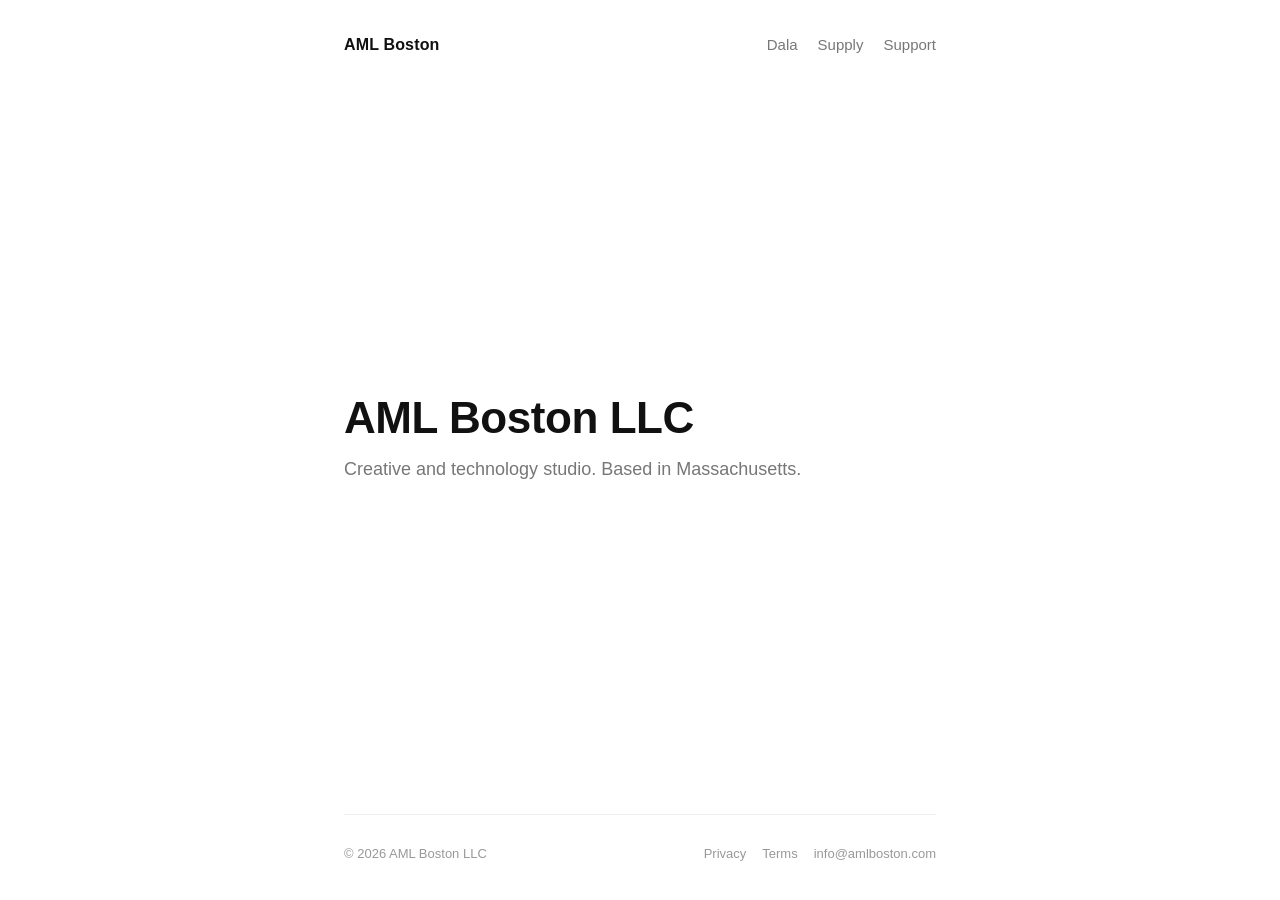
==== index.html @ f733d956 "Minimal redesign: plain home page, short Dala and Supply pages, remove unused assets Co-Authored-By:" ====
<!DOCTYPE html>
<html lang="en">
<head>
<meta charset="utf-8">
<meta name="viewport" content="width=device-width, initial-scale=1">
<title>AML Boston LLC</title>
<meta name="description" content="AML Boston LLC. Creative and technology studio based in Massachusetts.">
<link rel="icon" href="favicon.svg" type="image/svg+xml">
<link rel="stylesheet" href="style.css">
</head>
<body>
<div class="wrap">
<header>
<a class="name" href="./">AML Boston</a>
<nav><a href="dala.html">Dala</a><a href="supply.html">Supply</a><a href="support.html">Support</a></nav>
</header>
<main class="home">
<h1>AML Boston LLC</h1>
<p>Creative and technology studio. Based in Massachusetts.</p>
</main>
<footer>
<span>&copy; 2026 AML Boston LLC</span>
<nav><a href="privacy.html">Privacy</a><a href="terms.html">Terms</a><a href="mailto:info@amlboston.com">info@amlboston.com</a></nav>
</footer>
</div>
</body>
</html>
---- style.css ----
*{box-sizing:border-box}
html{-webkit-text-size-adjust:100%}
body{margin:0;background:#fff;color:#111;font:16px/1.65 -apple-system,BlinkMacSystemFont,"Helvetica Neue",Helvetica,Arial,sans-serif;-webkit-font-smoothing:antialiased}
a{color:inherit;text-decoration:underline;text-decoration-color:#ccc;text-underline-offset:3px}
a:hover{text-decoration-color:#111}
.wrap{max-width:640px;margin:0 auto;padding:0 24px;min-height:100vh;display:flex;flex-direction:column}
header{display:flex;justify-content:space-between;align-items:baseline;padding:32px 0;gap:16px;flex-wrap:wrap}
header .name{font-weight:600;text-decoration:none;letter-spacing:.01em}
nav{display:flex;gap:20px;font-size:15px}
nav a{text-decoration:none;color:#777}
nav a:hover,nav a[aria-current]{color:#111}
main{flex:1;padding:48px 0 64px}
h1{font-size:28px;font-weight:600;line-height:1.25;margin:0 0 8px;letter-spacing:-.01em}
h2{font-size:17px;font-weight:600;margin:36px 0 6px}
p{margin:0 0 14px;color:#333}
.muted{color:#777}
.small{font-size:14px}
.home{display:flex;flex-direction:column;justify-content:center}
.home h1{font-size:clamp(32px,6vw,44px);margin-bottom:10px}
.home p{font-size:18px;color:#777}
footer{display:flex;justify-content:space-between;flex-wrap:wrap;gap:12px;padding:28px 0 36px;border-top:1px solid #eee;font-size:13px;color:#999}
footer nav{gap:16px;font-size:13px}
footer nav a{color:#999}
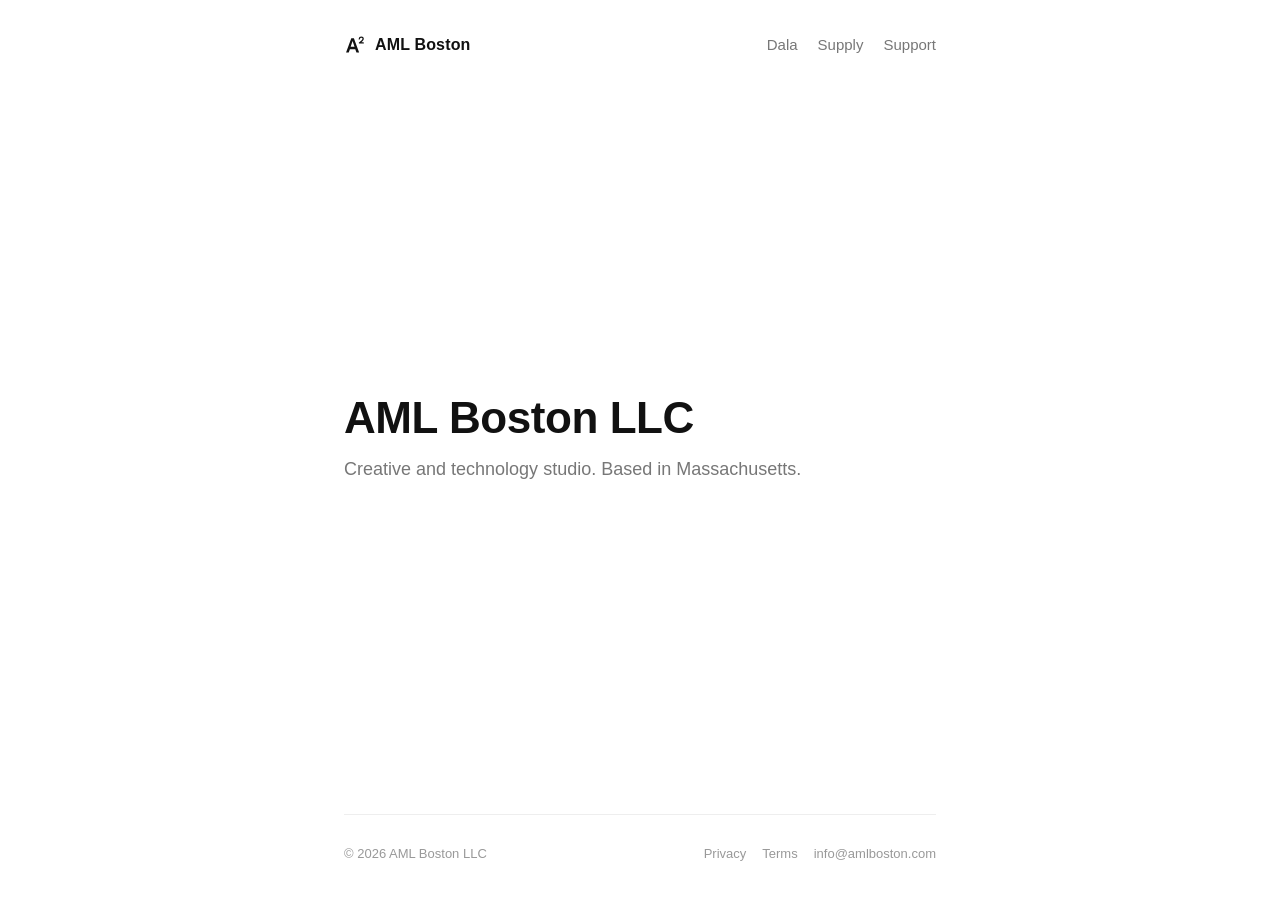
==== commit bf5366a4: "Add A² logo to header and favicon Co-Authored-By: Claude Opus 5.5 <noreply@anthropic.com> Claude-Ses" ====
--- a/index.html
+++ b/index.html
@@ -11,7 +11,7 @@
 <body>
 <div class="wrap">
 <header>
-<a class="name" href="./">AML Boston</a>
+<a class="name" href="./"><svg class="mark" aria-hidden="true" width="22" height="22" xmlns="http://www.w3.org/2000/svg" viewBox="0 0 32 32" fill="none"> <path fill="currentColor" fill-rule="evenodd" d="M3 27 L10.6 6 H14.4 L22 27 H18.1 L16.4 22 H8.6 L6.9 27 Z M9.7 18.6 H15.3 L12.5 10.2 Z"/> <path transform="translate(-1.4 0)" stroke="currentColor" stroke-width="1.9" stroke-linecap="round" stroke-linejoin="round" d="M23.6 7.2 C23.8 5.4 25.1 4.5 26.6 4.5 C28.2 4.5 29.3 5.6 29.3 7 C29.3 8.3 28.5 9.1 27.3 10.1 L23.8 13 H29.4"/></svg>AML Boston</a>
 <nav><a href="dala.html">Dala</a><a href="supply.html">Supply</a><a href="support.html">Support</a></nav>
 </header>
 <main class="home">
--- a/style.css
+++ b/style.css
@@ -4,8 +4,9 @@
 a{color:inherit;text-decoration:underline;text-decoration-color:#ccc;text-underline-offset:3px}
 a:hover{text-decoration-color:#111}
 .wrap{max-width:640px;margin:0 auto;padding:0 24px;min-height:100vh;display:flex;flex-direction:column}
-header{display:flex;justify-content:space-between;align-items:baseline;padding:32px 0;gap:16px;flex-wrap:wrap}
-header .name{font-weight:600;text-decoration:none;letter-spacing:.01em}
+header{display:flex;justify-content:space-between;align-items:center;padding:32px 0;gap:16px;flex-wrap:wrap}
+header .name{font-weight:600;text-decoration:none;letter-spacing:.01em;display:flex;align-items:center;gap:9px}
+.mark{display:block;color:#111}
 nav{display:flex;gap:20px;font-size:15px}
 nav a{text-decoration:none;color:#777}
 nav a:hover,nav a[aria-current]{color:#111}
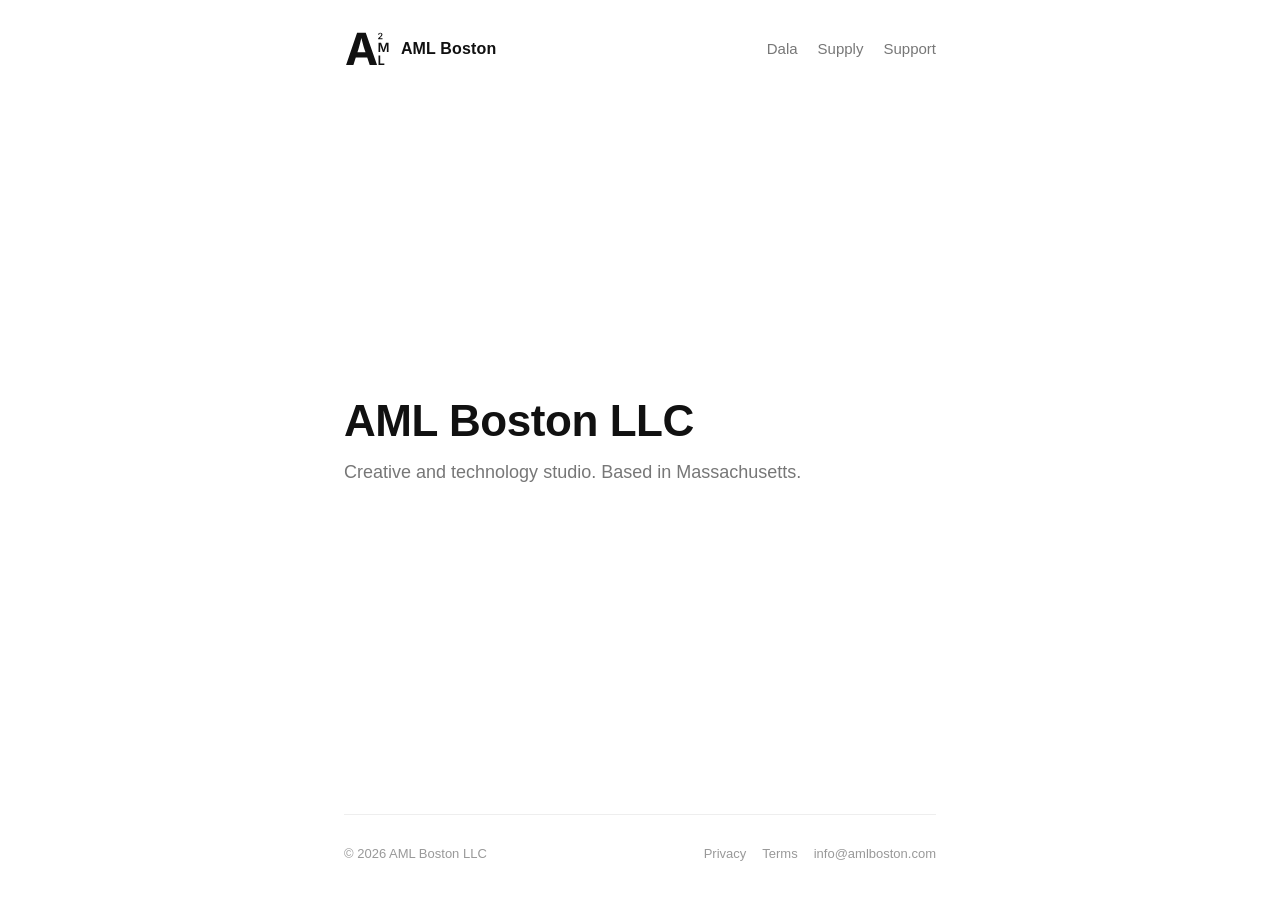
==== commit c50fb9d2: "New A²ML logo: shared A with stacked 2/M/L; matching app-style favicon Co-Authored-By: Claude Opus 5" ====
--- a/index.html
+++ b/index.html
@@ -11,7 +11,7 @@
 <body>
 <div class="wrap">
 <header>
-<a class="name" href="./"><svg class="mark" aria-hidden="true" width="22" height="22" xmlns="http://www.w3.org/2000/svg" viewBox="0 0 32 32" fill="none"> <path fill="currentColor" fill-rule="evenodd" d="M3 27 L10.6 6 H14.4 L22 27 H18.1 L16.4 22 H8.6 L6.9 27 Z M9.7 18.6 H15.3 L12.5 10.2 Z"/> <path transform="translate(-1.4 0)" stroke="currentColor" stroke-width="1.9" stroke-linecap="round" stroke-linejoin="round" d="M23.6 7.2 C23.8 5.4 25.1 4.5 26.6 4.5 C28.2 4.5 29.3 5.6 29.3 7 C29.3 8.3 28.5 9.1 27.3 10.1 L23.8 13 H29.4"/></svg>AML Boston</a>
+<a class="name" href="./"><svg class="mark" aria-hidden="true" height="34" xmlns="http://www.w3.org/2000/svg" viewBox="2 14 93 66"><path fill="#111" d="M6.0576171875 78.02199999999999H20.208984375L24.8701171875 63.49270312499999H47.083984375L51.9130859375 78.02199999999999H66.1484375L44.228515625 15.453640624999991H27.431640625ZM28.0615234375 53.45657031249999 29.8671875 47.82961718749999C31.7568359375 41.53078906249999 33.6044921875 34.09817187499999 35.7041015625 25.48977343749999C37.8876953125 34.01418749999999 39.861328125 41.40481249999999 41.876953125 47.82961718749999L43.7666015625 53.45657031249999Z"/><path fill="#111" d="M68.318359375 27.859H76.77685546875V26.00792578125H71.3896484375V25.9166171875L73.53955078125 23.7252109375C75.955078125 21.39269140625 76.59423828125 20.28038671875 76.59423828125 18.9107578125C76.59423828125 16.84386328125 74.91748046875 15.324820312500002 72.435546875 15.324820312500002C69.98681640625 15.324820312500002 68.251953125 16.8521640625 68.251953125 19.192984375H70.36865234375C70.36865234375 17.92296484375 71.16552734375 17.134390625 72.41064453125 17.134390625C73.5810546875 17.134390625 74.4609375 17.85655859375 74.4609375 19.01866796875C74.4609375 20.06456640625 73.8134765625 20.81163671875 72.60986328125 22.04015234375L68.318359375 26.26525Z"/><path fill="#111" d="M69.037109375 52.9405H72.2353515625V43.7608125C72.2353515625 42.38141796875 72.162109375 39.86676953125 72.11328125 37.80378125C72.78466796875 40.14753125 73.51708984375 42.57673046875 73.9443359375 43.7608125L77.35009765625 52.9405H80.12109375L83.47802734375 43.7608125C83.9052734375 42.540109375 84.67431640625 40.03766796875 85.296875 37.706125C85.26025390625 39.86676953125 85.18701171875 42.40583203125 85.18701171875 43.7608125V52.9405H88.43408203125V34.7520234375H83.5146484375L80.0966796875 44.13923046875C79.74267578125 45.22565625 79.18115234375 47.47175 78.75390625 49.26618359375C78.3388671875 47.4473359375 77.76513671875 45.21344921875 77.39892578125 44.13923046875L73.9443359375 34.7520234375H69.037109375Z"/><path fill="#111" d="M69.037109375 78.02199999999999H80.32861328125V75.27541796874999H72.29638671875V59.83352343749999H69.037109375Z"/></svg>AML Boston</a>
 <nav><a href="dala.html">Dala</a><a href="supply.html">Supply</a><a href="support.html">Support</a></nav>
 </header>
 <main class="home">
--- a/style.css
+++ b/style.css
@@ -6,7 +6,7 @@
 .wrap{max-width:640px;margin:0 auto;padding:0 24px;min-height:100vh;display:flex;flex-direction:column}
 header{display:flex;justify-content:space-between;align-items:center;padding:32px 0;gap:16px;flex-wrap:wrap}
 header .name{font-weight:600;text-decoration:none;letter-spacing:.01em;display:flex;align-items:center;gap:9px}
-.mark{display:block;color:#111}
+.mark{display:block;width:auto}
 nav{display:flex;gap:20px;font-size:15px}
 nav a{text-decoration:none;color:#777}
 nav a:hover,nav a[aria-current]{color:#111}
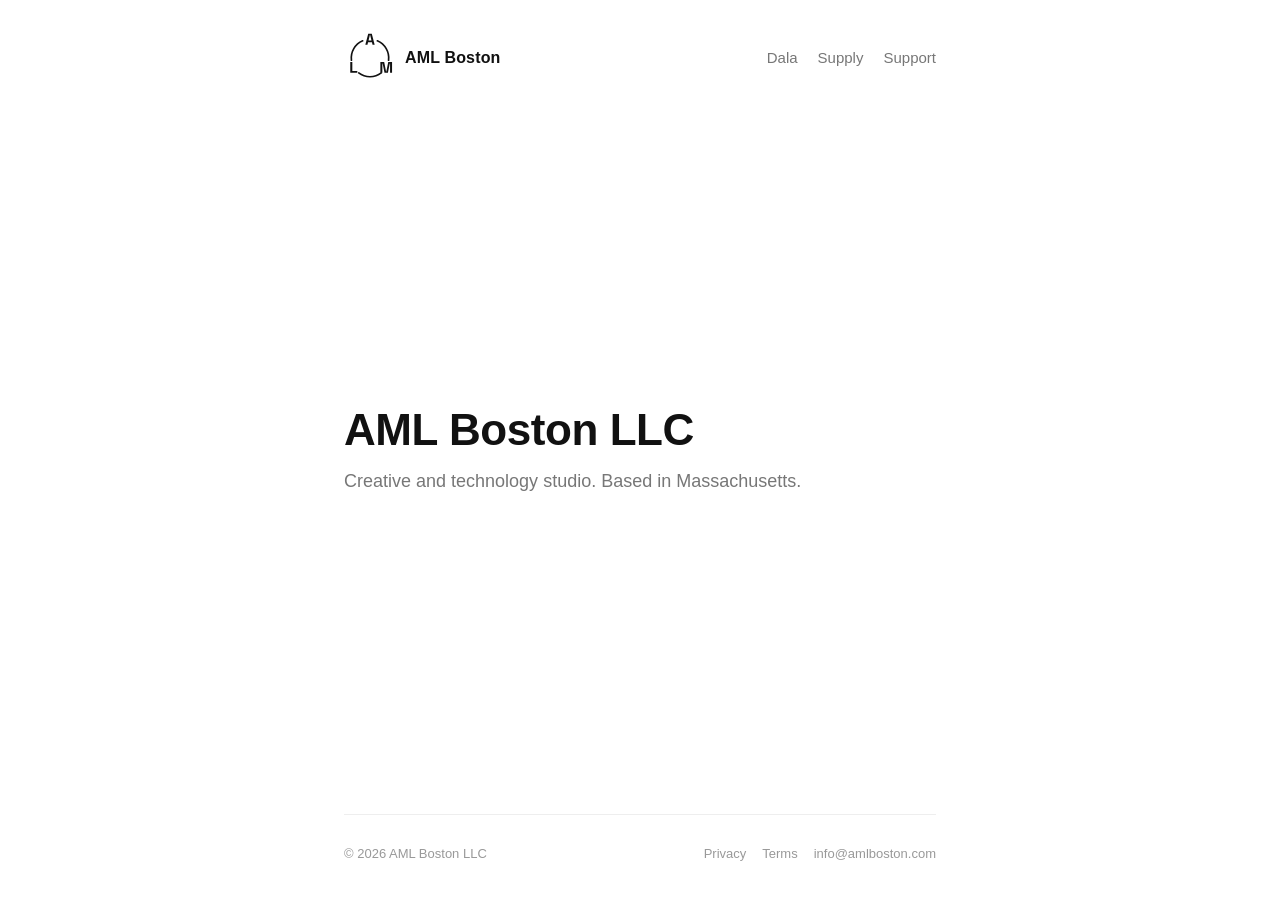
==== commit 410a3364: "Circular AML logo: A, M, L on a ring (reads AM one way, AL the other) Co-Authored-By: Claude Opus 5." ====
--- a/index.html
+++ b/index.html
@@ -11,7 +11,7 @@
 <body>
 <div class="wrap">
 <header>
-<a class="name" href="./"><svg class="mark" aria-hidden="true" height="34" xmlns="http://www.w3.org/2000/svg" viewBox="2 14 93 66"><path fill="#111" d="M6.0576171875 78.02199999999999H20.208984375L24.8701171875 63.49270312499999H47.083984375L51.9130859375 78.02199999999999H66.1484375L44.228515625 15.453640624999991H27.431640625ZM28.0615234375 53.45657031249999 29.8671875 47.82961718749999C31.7568359375 41.53078906249999 33.6044921875 34.09817187499999 35.7041015625 25.48977343749999C37.8876953125 34.01418749999999 39.861328125 41.40481249999999 41.876953125 47.82961718749999L43.7666015625 53.45657031249999Z"/><path fill="#111" d="M68.318359375 27.859H76.77685546875V26.00792578125H71.3896484375V25.9166171875L73.53955078125 23.7252109375C75.955078125 21.39269140625 76.59423828125 20.28038671875 76.59423828125 18.9107578125C76.59423828125 16.84386328125 74.91748046875 15.324820312500002 72.435546875 15.324820312500002C69.98681640625 15.324820312500002 68.251953125 16.8521640625 68.251953125 19.192984375H70.36865234375C70.36865234375 17.92296484375 71.16552734375 17.134390625 72.41064453125 17.134390625C73.5810546875 17.134390625 74.4609375 17.85655859375 74.4609375 19.01866796875C74.4609375 20.06456640625 73.8134765625 20.81163671875 72.60986328125 22.04015234375L68.318359375 26.26525Z"/><path fill="#111" d="M69.037109375 52.9405H72.2353515625V43.7608125C72.2353515625 42.38141796875 72.162109375 39.86676953125 72.11328125 37.80378125C72.78466796875 40.14753125 73.51708984375 42.57673046875 73.9443359375 43.7608125L77.35009765625 52.9405H80.12109375L83.47802734375 43.7608125C83.9052734375 42.540109375 84.67431640625 40.03766796875 85.296875 37.706125C85.26025390625 39.86676953125 85.18701171875 42.40583203125 85.18701171875 43.7608125V52.9405H88.43408203125V34.7520234375H83.5146484375L80.0966796875 44.13923046875C79.74267578125 45.22565625 79.18115234375 47.47175 78.75390625 49.26618359375C78.3388671875 47.4473359375 77.76513671875 45.21344921875 77.39892578125 44.13923046875L73.9443359375 34.7520234375H69.037109375Z"/><path fill="#111" d="M69.037109375 78.02199999999999H80.32861328125V75.27541796874999H72.29638671875V59.83352343749999H69.037109375Z"/></svg>AML Boston</a>
+<a class="name" href="./"><svg class="mark" role="img" aria-label="AML Boston" height="52" xmlns="http://www.w3.org/2000/svg" viewBox="0 0 100 100"><path d="M64.07 16.86 A36 36 0 0 1 85.73 54.39" fill="none" stroke="#111" stroke-width="3.2" stroke-linecap="round"/><path d="M71.67 78.75 A36 36 0 0 1 28.33 78.75" fill="none" stroke="#111" stroke-width="3.2" stroke-linecap="round"/><path d="M14.27 54.39 A36 36 0 0 1 35.93 16.86" fill="none" stroke="#111" stroke-width="3.2" stroke-linecap="round"/><path fill="#111" d="M41.03 24.5 46.550000000000004 3.5H53.45L58.97 24.5H54.89L53.75 19.88H46.25L45.11 24.5ZM47.18 16.22H52.82L50.27 5.990000000000002H49.730000000000004Z"/><path fill="#111" d="M69.92691453623979 78.5V57.5H77.27691453623979L80.90691453623978 75.8H81.44691453623979L85.07691453623978 57.5H92.42691453623979V78.5H88.58691453623979V60.41H88.04691453623978L84.44691453623979 78.5H77.90691453623978L74.30691453623979 60.41H73.76691453623978V78.5Z"/><path fill="#111" d="M12.043085463760208 78.5V57.5H16.003085463760208V74.9H25.60308546376021V78.5Z"/></svg><span>AML Boston</span></a>
 <nav><a href="dala.html">Dala</a><a href="supply.html">Supply</a><a href="support.html">Support</a></nav>
 </header>
 <main class="home">
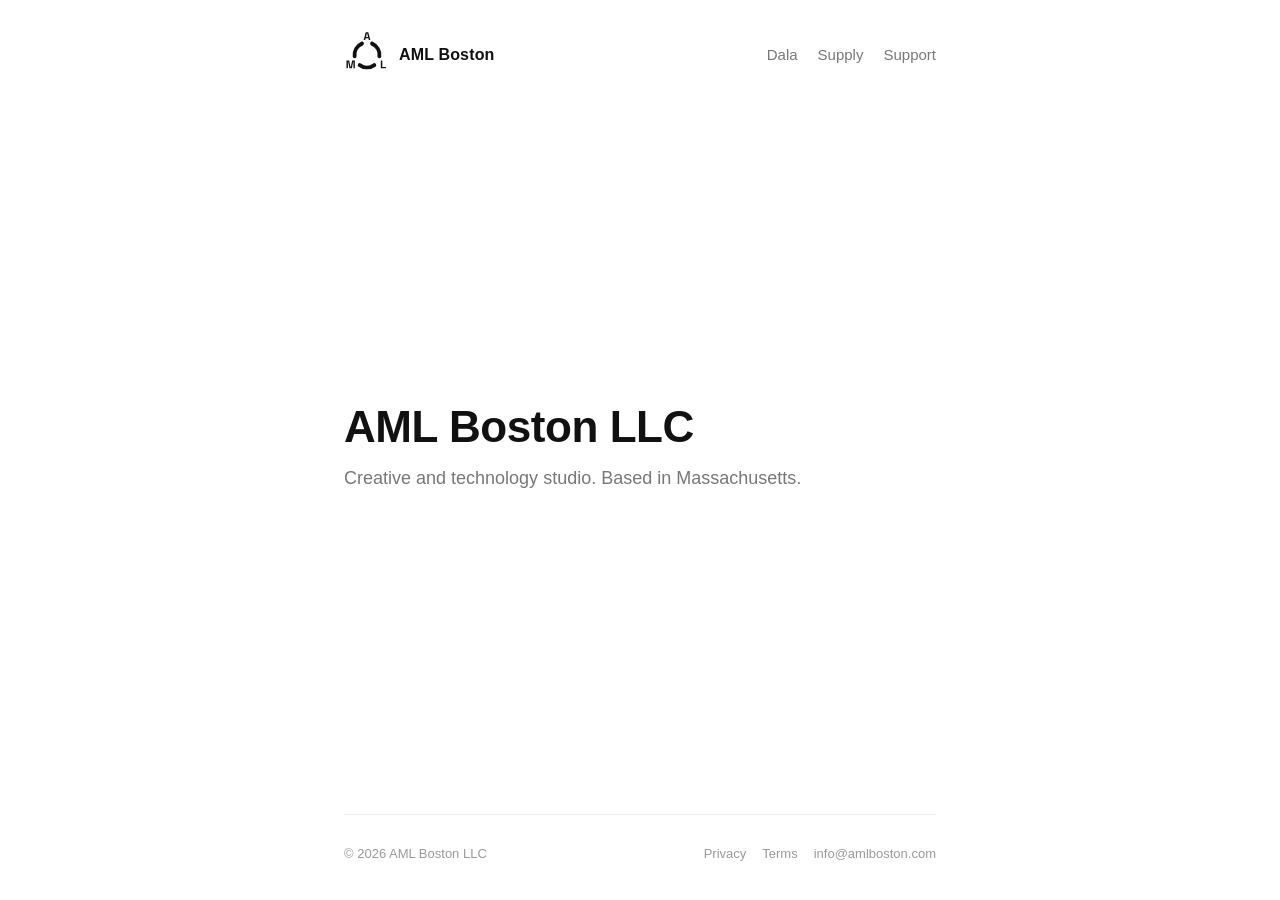
==== commit dfd0399b: "Logo v2: thick broken ring with A top, M left, L right Co-Authored-By: Claude Opus 5.5 <noreply@anth" ====
--- a/index.html
+++ b/index.html
@@ -11,7 +11,7 @@
 <body>
 <div class="wrap">
 <header>
-<a class="name" href="./"><svg class="mark" role="img" aria-label="AML Boston" height="52" xmlns="http://www.w3.org/2000/svg" viewBox="0 0 100 100"><path d="M64.07 16.86 A36 36 0 0 1 85.73 54.39" fill="none" stroke="#111" stroke-width="3.2" stroke-linecap="round"/><path d="M71.67 78.75 A36 36 0 0 1 28.33 78.75" fill="none" stroke="#111" stroke-width="3.2" stroke-linecap="round"/><path d="M14.27 54.39 A36 36 0 0 1 35.93 16.86" fill="none" stroke="#111" stroke-width="3.2" stroke-linecap="round"/><path fill="#111" d="M41.03 24.5 46.550000000000004 3.5H53.45L58.97 24.5H54.89L53.75 19.88H46.25L45.11 24.5ZM47.18 16.22H52.82L50.27 5.990000000000002H49.730000000000004Z"/><path fill="#111" d="M69.92691453623979 78.5V57.5H77.27691453623979L80.90691453623978 75.8H81.44691453623979L85.07691453623978 57.5H92.42691453623979V78.5H88.58691453623979V60.41H88.04691453623978L84.44691453623979 78.5H77.90691453623978L74.30691453623979 60.41H73.76691453623978V78.5Z"/><path fill="#111" d="M12.043085463760208 78.5V57.5H16.003085463760208V74.9H25.60308546376021V78.5Z"/></svg><span>AML Boston</span></a>
+<a class="name" href="./"><svg class="mark" role="img" aria-label="AML Boston" height="46" xmlns="http://www.w3.org/2000/svg" viewBox="0 0 100 100"><path d="M60.98 25.33 A27 27 0 0 1 76.85 52.82" fill="none" stroke="#111" stroke-width="8.5" stroke-linecap="round"/><path d="M65.87 71.84 A27 27 0 0 1 34.13 71.84" fill="none" stroke="#111" stroke-width="8.5" stroke-linecap="round"/><path d="M23.15 52.82 A27 27 0 0 1 39.02 25.33" fill="none" stroke="#111" stroke-width="8.5" stroke-linecap="round"/><path fill="#111" d="M42.73857142857143 17.5 47.207142857142856 0.5H52.792857142857144L57.261428571428574 17.5H53.95857142857143L53.03571428571429 13.76H46.964285714285715L46.041428571428575 17.5ZM47.71714285714286 10.797142857142857H52.28285714285715L50.21857142857143 2.515714285714285H49.78142857142857Z"/><path fill="#111" d="M80.01847012659057 79.0V62.0H83.22418441230485V76.08571428571429H90.99561298373342V79.0Z"/><path fill="#111" d="M5.385815587695154 79.0V62.0H11.335815587695153L14.274387016266582 76.81428571428572H14.71152987340944L17.650101301980868 62.0H23.60010130198087V79.0H20.49152987340944V64.35571428571428H20.05438701626658L17.14010130198087 79.0H11.845815587695153L8.931529873409438 64.35571428571428H8.494387016266582V79.0Z"/></svg><span>AML Boston</span></a>
 <nav><a href="dala.html">Dala</a><a href="supply.html">Supply</a><a href="support.html">Support</a></nav>
 </header>
 <main class="home">
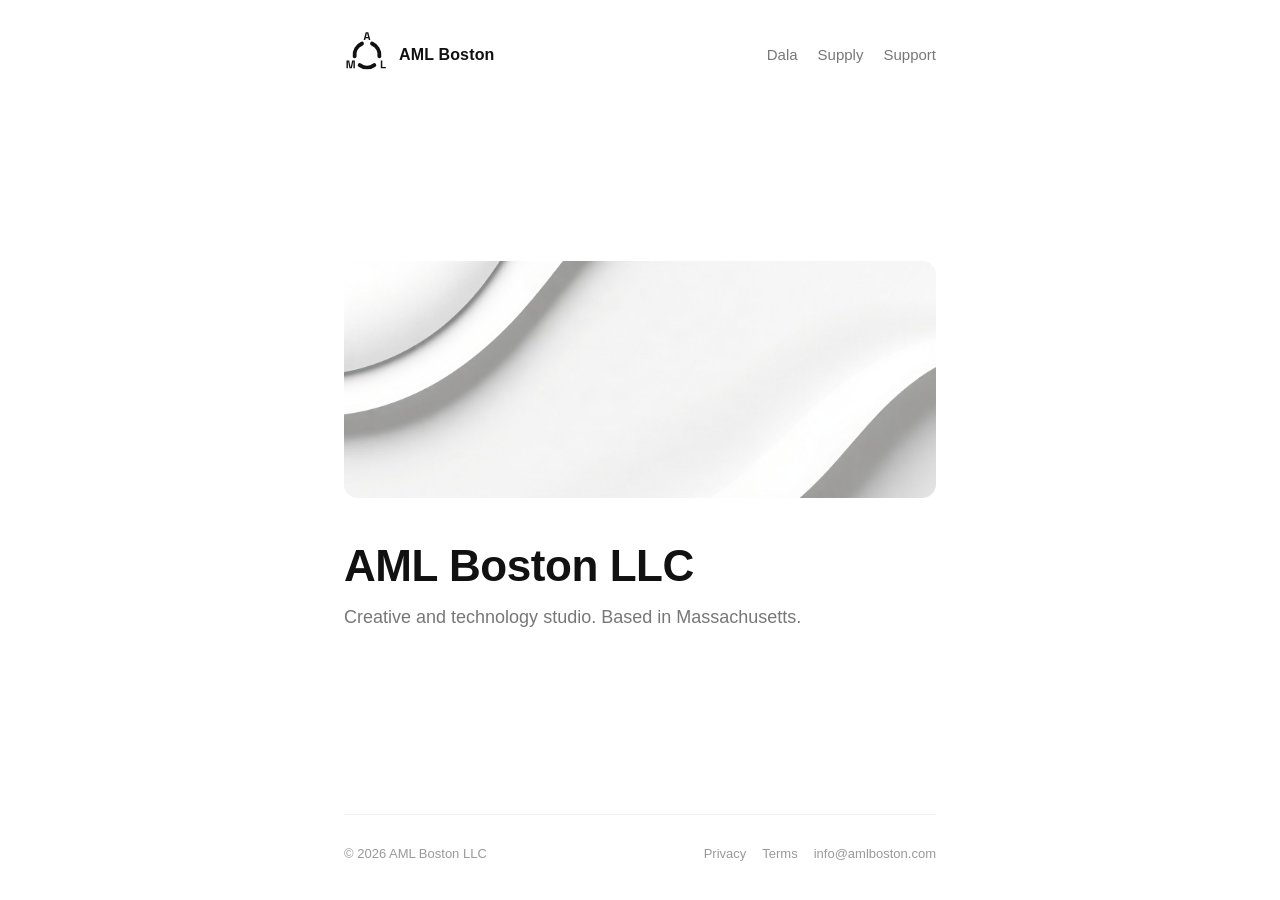
==== commit cec32af7: "Add abstract banner to home page Co-Authored-By: Claude Opus 5.5 <noreply@anthropic.com> Claude-Sess" ====
--- a/index.html
+++ b/index.html
@@ -15,6 +15,7 @@
 <nav><a href="dala.html">Dala</a><a href="supply.html">Supply</a><a href="support.html">Support</a></nav>
 </header>
 <main class="home">
+<img class="banner" src="img/banner.jpg" alt="" width="1600" height="640">
 <h1>AML Boston LLC</h1>
 <p>Creative and technology studio. Based in Massachusetts.</p>
 </main>
--- a/style.css
+++ b/style.css
@@ -17,6 +17,7 @@
 .muted{color:#777}
 .small{font-size:14px}
 .home{display:flex;flex-direction:column;justify-content:center}
+.banner{display:block;width:100%;height:auto;border-radius:14px;margin:0 0 40px;background:#f4f4f4}
 .home h1{font-size:clamp(32px,6vw,44px);margin-bottom:10px}
 .home p{font-size:18px;color:#777}
 footer{display:flex;justify-content:space-between;flex-wrap:wrap;gap:12px;padding:28px 0 36px;border-top:1px solid #eee;font-size:13px;color:#999}
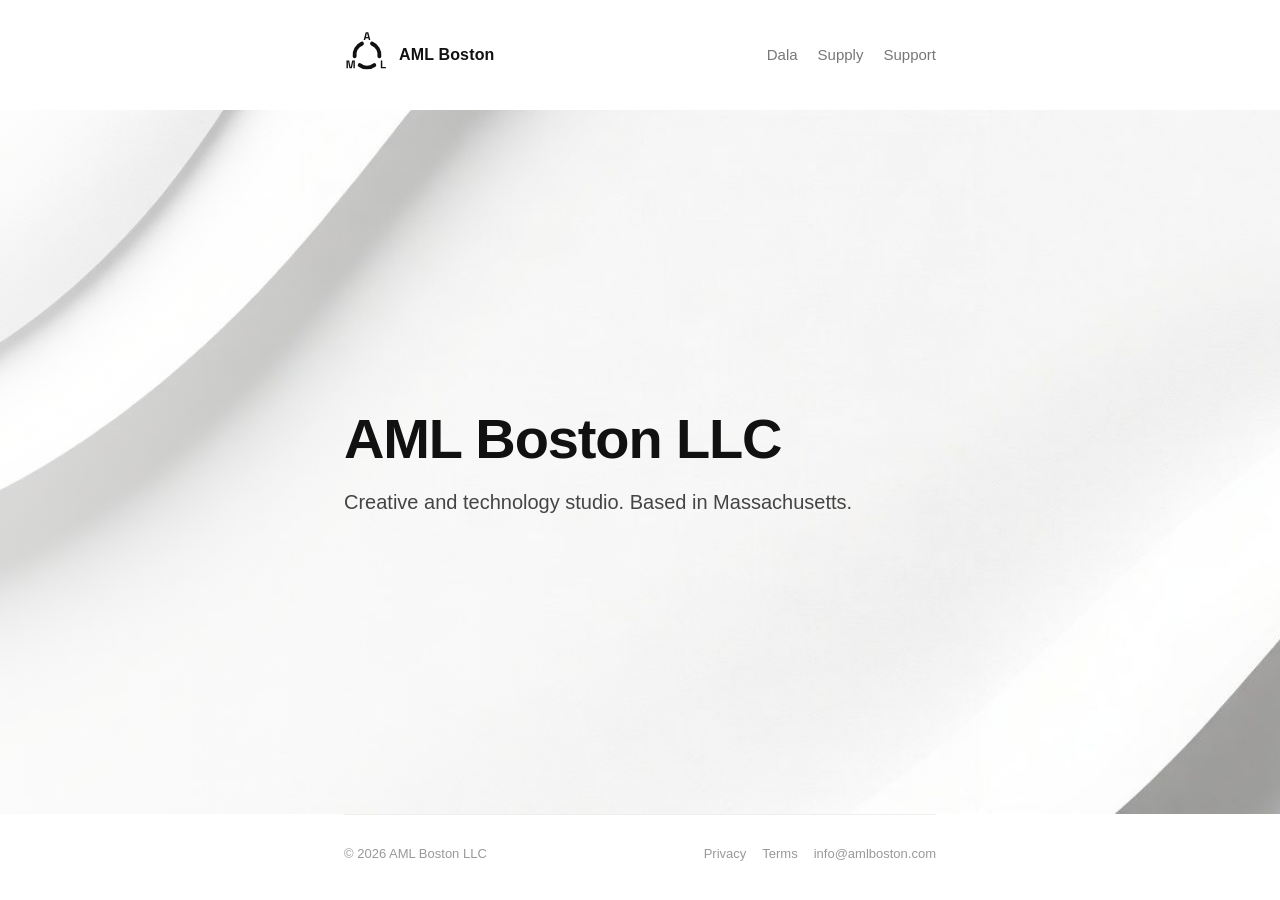
==== commit af330c79: "Home: full-width hero banner with title over image Co-Authored-By: Claude Opus 5.5 <noreply@anthropi" ====
--- a/index.html
+++ b/index.html
@@ -15,9 +15,12 @@
 <nav><a href="dala.html">Dala</a><a href="supply.html">Supply</a><a href="support.html">Support</a></nav>
 </header>
 <main class="home">
-<img class="banner" src="img/banner.jpg" alt="" width="1600" height="640">
+<section class="hero">
+<div class="hero-in">
 <h1>AML Boston LLC</h1>
 <p>Creative and technology studio. Based in Massachusetts.</p>
+</div>
+</section>
 </main>
 <footer>
 <span>&copy; 2026 AML Boston LLC</span>
--- a/style.css
+++ b/style.css
@@ -16,10 +16,13 @@
 p{margin:0 0 14px;color:#333}
 .muted{color:#777}
 .small{font-size:14px}
-.home{display:flex;flex-direction:column;justify-content:center}
-.banner{display:block;width:100%;height:auto;border-radius:14px;margin:0 0 40px;background:#f4f4f4}
-.home h1{font-size:clamp(32px,6vw,44px);margin-bottom:10px}
-.home p{font-size:18px;color:#777}
+body{overflow-x:hidden}
+main.home{padding:0;display:flex;flex-direction:column}
+.hero{position:relative;flex:1;width:100vw;margin-left:calc(50% - 50vw);min-height:68vh;display:flex;align-items:center;background:#f2f2f2 url(img/banner.jpg) center/cover no-repeat}
+.hero::before{content:"";position:absolute;inset:0;background:linear-gradient(90deg,rgba(255,255,255,.6) 0%,rgba(255,255,255,.3) 45%,rgba(255,255,255,0) 75%)}
+.hero-in{position:relative;width:100%;max-width:640px;margin:0 auto;padding:0 24px}
+.hero h1{font-size:clamp(36px,6vw,56px);margin:0 0 12px;letter-spacing:-.02em}
+.hero p{font-size:clamp(17px,2vw,20px);color:#444;margin:0}
 footer{display:flex;justify-content:space-between;flex-wrap:wrap;gap:12px;padding:28px 0 36px;border-top:1px solid #eee;font-size:13px;color:#999}
 footer nav{gap:16px;font-size:13px}
 footer nav a{color:#999}
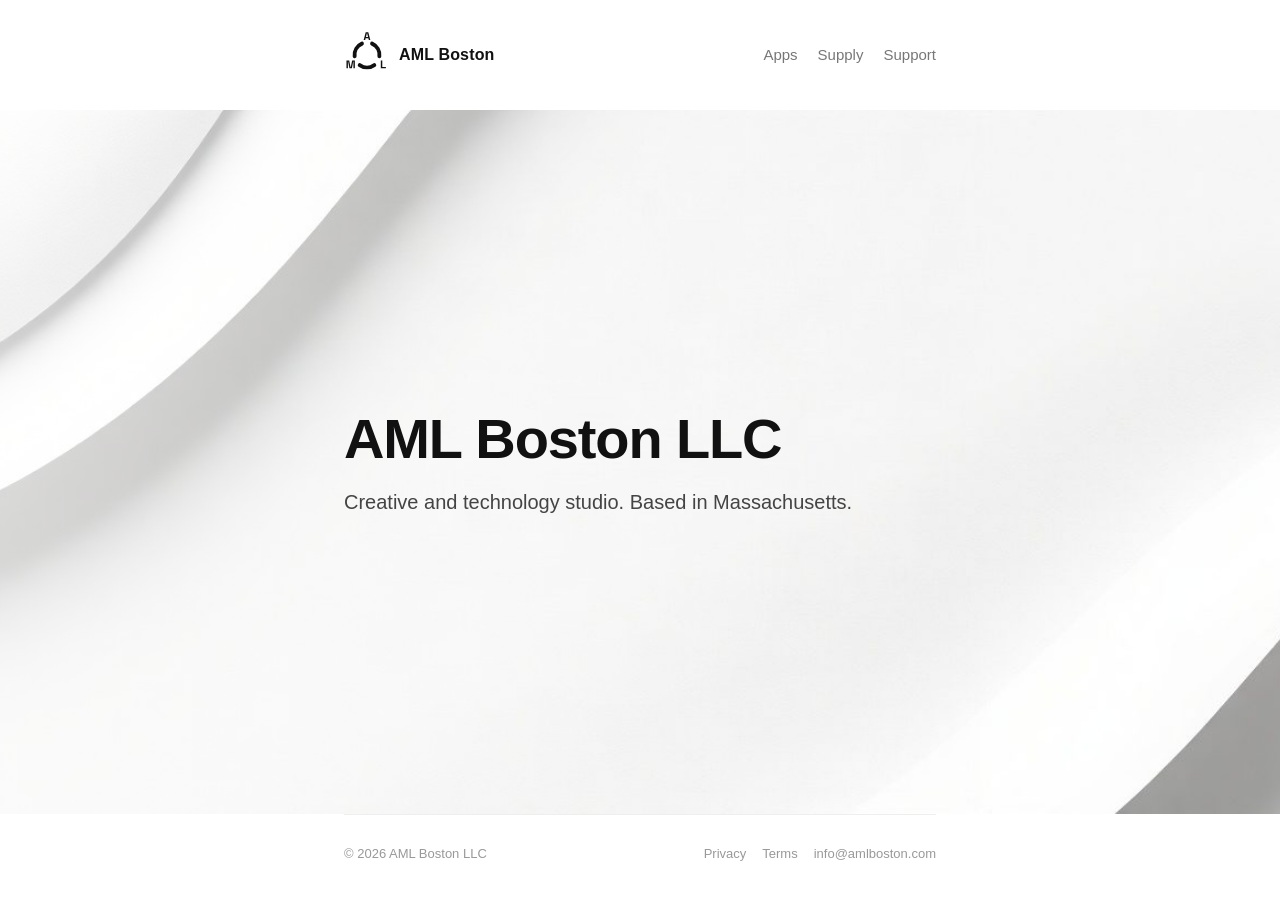
==== commit daa012c8: "Nav: Apps page listing Dala; Dala links back to Apps Co-Authored-By: Claude Opus 5.5 <noreply@anthro" ====
--- a/index.html
+++ b/index.html
@@ -12,7 +12,7 @@
 <div class="wrap">
 <header>
 <a class="name" href="./"><svg class="mark" role="img" aria-label="AML Boston" height="46" xmlns="http://www.w3.org/2000/svg" viewBox="0 0 100 100"><path d="M60.98 25.33 A27 27 0 0 1 76.85 52.82" fill="none" stroke="#111" stroke-width="8.5" stroke-linecap="round"/><path d="M65.87 71.84 A27 27 0 0 1 34.13 71.84" fill="none" stroke="#111" stroke-width="8.5" stroke-linecap="round"/><path d="M23.15 52.82 A27 27 0 0 1 39.02 25.33" fill="none" stroke="#111" stroke-width="8.5" stroke-linecap="round"/><path fill="#111" d="M42.73857142857143 17.5 47.207142857142856 0.5H52.792857142857144L57.261428571428574 17.5H53.95857142857143L53.03571428571429 13.76H46.964285714285715L46.041428571428575 17.5ZM47.71714285714286 10.797142857142857H52.28285714285715L50.21857142857143 2.515714285714285H49.78142857142857Z"/><path fill="#111" d="M80.01847012659057 79.0V62.0H83.22418441230485V76.08571428571429H90.99561298373342V79.0Z"/><path fill="#111" d="M5.385815587695154 79.0V62.0H11.335815587695153L14.274387016266582 76.81428571428572H14.71152987340944L17.650101301980868 62.0H23.60010130198087V79.0H20.49152987340944V64.35571428571428H20.05438701626658L17.14010130198087 79.0H11.845815587695153L8.931529873409438 64.35571428571428H8.494387016266582V79.0Z"/></svg><span>AML Boston</span></a>
-<nav><a href="dala.html">Dala</a><a href="supply.html">Supply</a><a href="support.html">Support</a></nav>
+<nav><a href="apps.html">Apps</a><a href="supply.html">Supply</a><a href="support.html">Support</a></nav>
 </header>
 <main class="home">
 <section class="hero">
--- a/style.css
+++ b/style.css
@@ -10,14 +10,21 @@
 nav{display:flex;gap:20px;font-size:15px}
 nav a{text-decoration:none;color:#777}
 nav a:hover,nav a[aria-current]{color:#111}
-main{flex:1;padding:48px 0 64px}
+main{flex:1;padding:0 0 64px}
+.strip{width:100vw;margin-left:calc(50% - 50vw);height:120px;margin-bottom:48px;background:#f2f2f2 url(img/banner.jpg) center 40%/cover no-repeat}
 h1{font-size:28px;font-weight:600;line-height:1.25;margin:0 0 8px;letter-spacing:-.01em}
 h2{font-size:17px;font-weight:600;margin:36px 0 6px}
 p{margin:0 0 14px;color:#333}
 .muted{color:#777}
 .small{font-size:14px}
 body{overflow-x:hidden}
-main.home{padding:0;display:flex;flex-direction:column}
+.list{list-style:none;padding:0;margin:20px 0 24px;border-top:1px solid #eee}
+.row{display:flex;justify-content:space-between;align-items:center;gap:16px;text-decoration:none}
+.row:hover strong{text-decoration:underline;text-underline-offset:3px}
+.back{margin:-28px 0 12px}
+.arrow{color:#999;font-size:18px}
+.list li{padding:12px 0;border-bottom:1px solid #eee;color:#333}
+.home{padding:0;display:flex;flex-direction:column}
 .hero{position:relative;flex:1;width:100vw;margin-left:calc(50% - 50vw);min-height:68vh;display:flex;align-items:center;background:#f2f2f2 url(img/banner.jpg) center/cover no-repeat}
 .hero::before{content:"";position:absolute;inset:0;background:linear-gradient(90deg,rgba(255,255,255,.6) 0%,rgba(255,255,255,.3) 45%,rgba(255,255,255,0) 75%)}
 .hero-in{position:relative;width:100%;max-width:640px;margin:0 auto;padding:0 24px}
